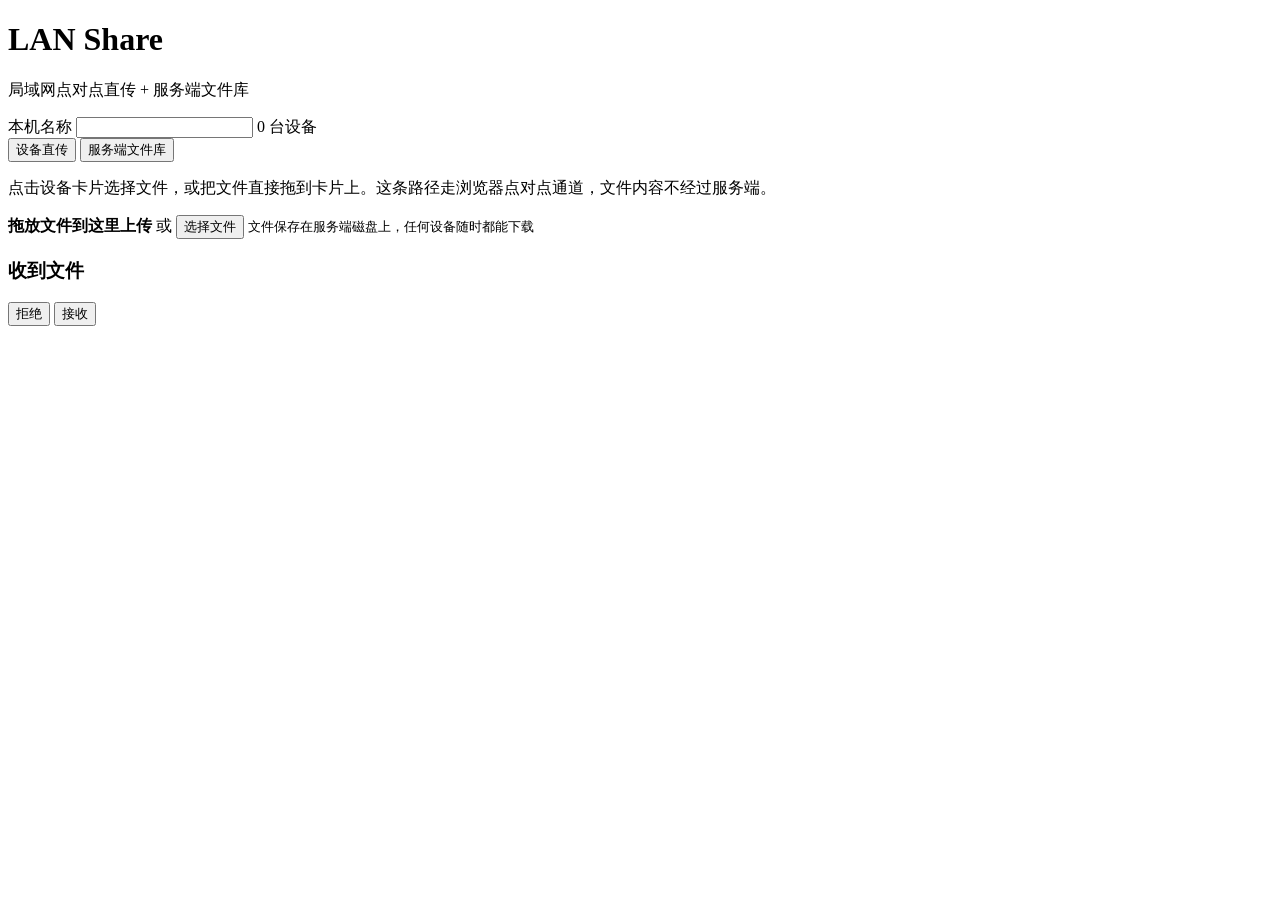
==== public/index.html @ 212f40ea "修掉 P2P 发送在 16MB 处必崩的问题，并提速 根因：Chrome 的 DataChannel 发送队列总共只有约 16MB，bufferedAmount 一超过 send() 不是排队而是直接" ====
<!DOCTYPE html>
<html lang="zh-CN">
<head>
<meta charset="utf-8">
<meta name="viewport" content="width=device-width, initial-scale=1, viewport-fit=cover">
<title>LAN Share · 局域网文件分享</title>
<link rel="stylesheet" href="/style.css">
</head>
<body>

<header class="topbar">
  <div class="brand">
    <span class="logo"></span>
    <div class="brand-text">
      <h1>LAN Share</h1>
      <p class="sub">局域网点对点直传 + 服务端文件库</p>
    </div>
  </div>
  <div class="me">
    <label for="myName">本机名称</label>
    <input id="myName" maxlength="24" spellcheck="false" autocomplete="off">
    <span id="peerCount" class="badge">0 台设备</span>
  </div>
</header>

<nav class="tabs">
  <button class="tab active" data-tab="p2p">设备直传</button>
  <button class="tab" data-tab="vault">服务端文件库</button>
</nav>

<main>
  <section id="pane-p2p" class="pane active">
    <p class="hint">点击设备卡片选择文件，或把文件直接拖到卡片上。这条路径走浏览器点对点通道，文件内容不经过服务端。</p>
    <div id="peerGrid" class="peer-grid"></div>
    <div id="transferList" class="transfer-list"></div>
  </section>

  <section id="pane-vault" class="pane">
    <div id="dropzone" class="dropzone">
      <strong>拖放文件到这里上传</strong>
      <span class="or">或</span>
      <button id="pickVault" class="btn">选择文件</button>
      <small>文件保存在服务端磁盘上，任何设备随时都能下载</small>
    </div>
    <div id="vaultMeta" class="vault-meta"></div>
    <ul id="vaultList" class="vault-list"></ul>
  </section>
</main>

<input id="peerPicker" type="file" multiple hidden>
<input id="vaultPicker" type="file" multiple hidden>

<div id="toasts" class="toasts"></div>

<div id="modal" class="modal hidden">
  <div class="modal-card">
    <h3 id="modalTitle">收到文件</h3>
    <p id="modalBody"></p>
    <div class="modal-actions">
      <button id="modalNo" class="btn">拒绝</button>
      <button id="modalYes" class="btn primary">接收</button>
    </div>
  </div>
</div>

<script src="/p2p-pump.js"></script>
<script src="/app.js"></script>
</body>
</html>
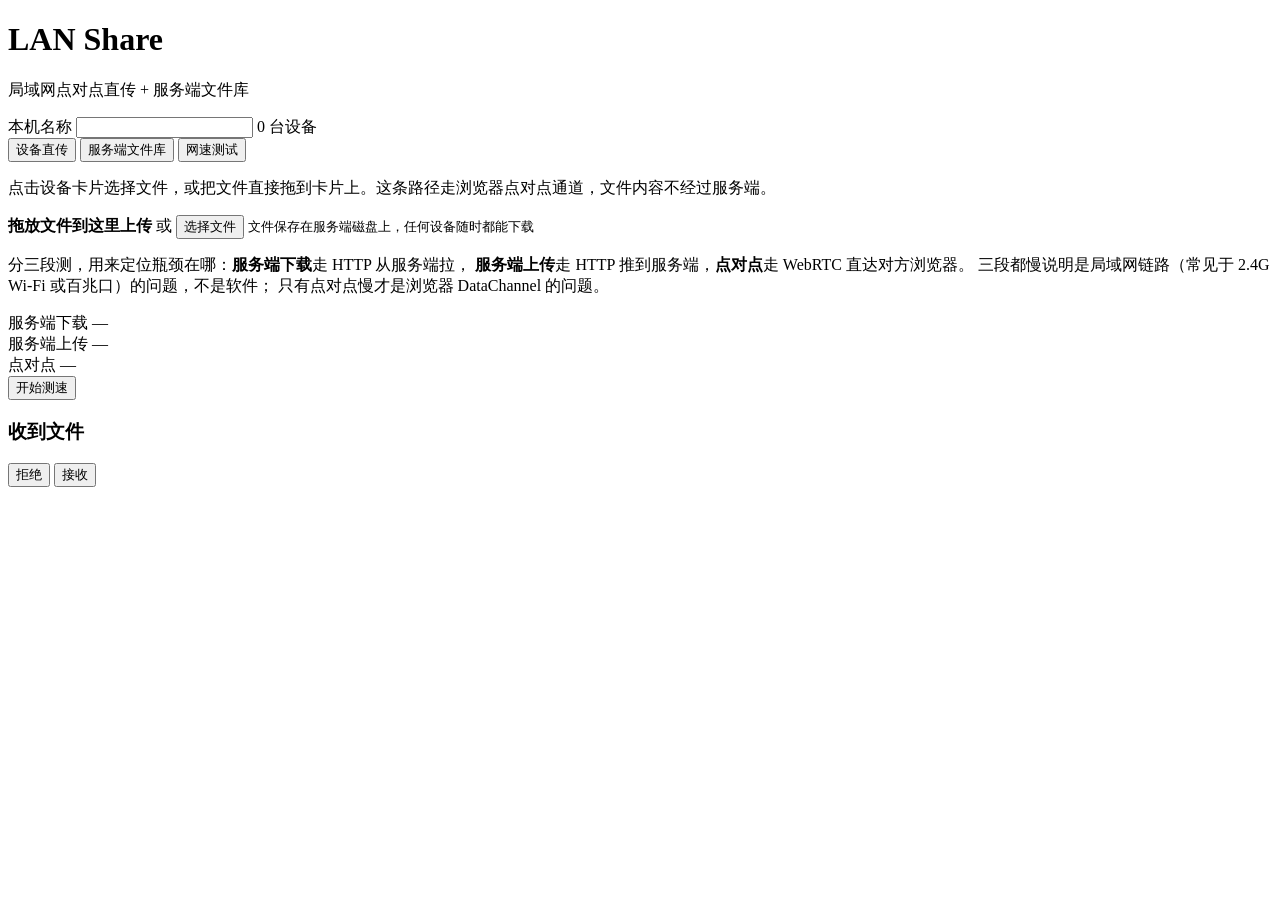
==== commit bcf57dd7: "C 服务端 IO 提速（一次读完 + 64KB 缓冲），并加内置三段测速 服务端吞吐实测（本机 loopback，64MB）：   上传（4MB 分块）  110 -> 190 MB/s   上传（整" ====
--- a/public/index.html
+++ b/public/index.html
@@ -26,6 +26,7 @@
 <nav class="tabs">
   <button class="tab active" data-tab="p2p">设备直传</button>
   <button class="tab" data-tab="vault">服务端文件库</button>
+  <button class="tab" data-tab="speed">网速测试</button>
 </nav>
 
 <main>
@@ -44,6 +45,33 @@
     </div>
     <div id="vaultMeta" class="vault-meta"></div>
     <ul id="vaultList" class="vault-list"></ul>
+  </section>
+
+  <section id="pane-speed" class="pane">
+    <p class="hint">
+      分三段测，用来定位瓶颈在哪：<b>服务端下载</b>走 HTTP 从服务端拉，
+      <b>服务端上传</b>走 HTTP 推到服务端，<b>点对点</b>走 WebRTC 直达对方浏览器。
+      三段都慢说明是局域网链路（常见于 2.4G Wi-Fi 或百兆口）的问题，不是软件；
+      只有点对点慢才是浏览器 DataChannel 的问题。
+    </p>
+    <div class="speed-panel">
+      <div class="speed-row">
+        <span class="speed-label">服务端下载</span>
+        <span class="speed-value" id="spDown">—</span>
+      </div>
+      <div class="speed-row">
+        <span class="speed-label">服务端上传</span>
+        <span class="speed-value" id="spUp">—</span>
+      </div>
+      <div class="speed-row">
+        <span class="speed-label">点对点 <small id="spPeerName"></small></span>
+        <span class="speed-value" id="spP2p">—</span>
+      </div>
+      <div class="speed-actions">
+        <button id="runSpeed" class="btn primary">开始测速</button>
+        <span id="speedLog" class="speed-log"></span>
+      </div>
+    </div>
   </section>
 </main>
 
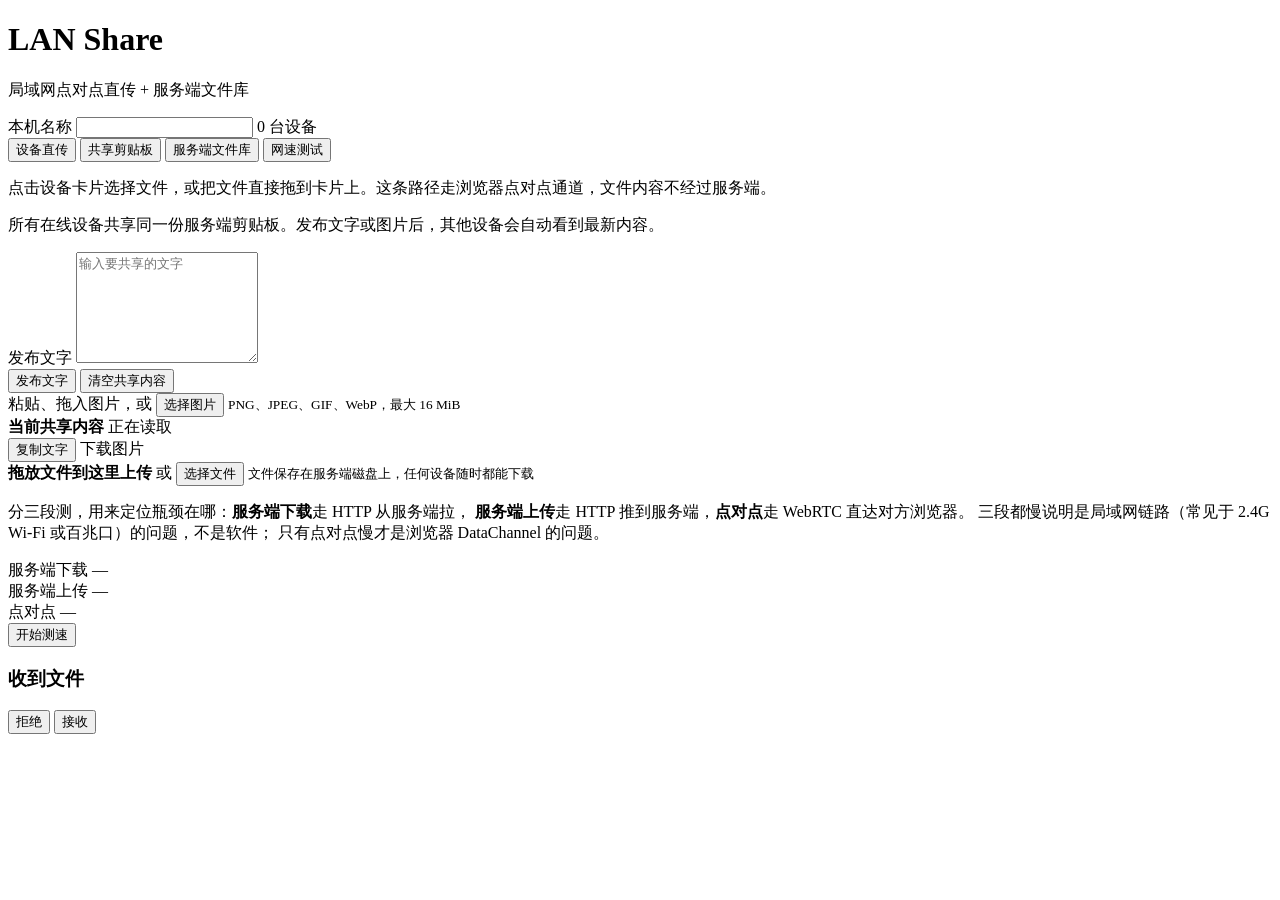
==== commit 957b8bd1: "feat: add shared clipboard and streamline p2p" ====
--- a/public/index.html
+++ b/public/index.html
@@ -25,6 +25,7 @@
 
 <nav class="tabs">
   <button class="tab active" data-tab="p2p">设备直传</button>
+  <button class="tab" data-tab="clipboard">共享剪贴板</button>
   <button class="tab" data-tab="vault">服务端文件库</button>
   <button class="tab" data-tab="speed">网速测试</button>
 </nav>
@@ -34,6 +35,34 @@
     <p class="hint">点击设备卡片选择文件，或把文件直接拖到卡片上。这条路径走浏览器点对点通道，文件内容不经过服务端。</p>
     <div id="peerGrid" class="peer-grid"></div>
     <div id="transferList" class="transfer-list"></div>
+  </section>
+
+  <section id="pane-clipboard" class="pane">
+    <p class="hint">所有在线设备共享同一份服务端剪贴板。发布文字或图片后，其他设备会自动看到最新内容。</p>
+    <div class="clipboard-layout">
+      <section class="clipboard-compose">
+        <label for="clipboardText">发布文字</label>
+        <textarea id="clipboardText" rows="7" placeholder="输入要共享的文字"></textarea>
+        <div class="clip-actions">
+          <button id="publishClipboardText" class="btn primary">发布文字</button>
+          <button id="clearClipboard" class="btn">清空共享内容</button>
+        </div>
+        <div id="clipboardImageDrop" class="clipboard-image-drop" tabindex="0">
+          <span>粘贴、拖入图片，或</span>
+          <button id="pickClipboardImage" class="btn">选择图片</button>
+          <small>PNG、JPEG、GIF、WebP，最大 16 MiB</small>
+        </div>
+      </section>
+      <section class="clipboard-current">
+        <div class="clipboard-current-head">
+          <strong>当前共享内容</strong>
+          <span id="clipboardStatus">正在读取</span>
+        </div>
+        <div id="clipboardPreview" class="clipboard-preview"></div>
+        <button id="copyClipboardText" class="btn hidden">复制文字</button>
+        <a id="downloadClipboardImage" class="btn hidden" download>下载图片</a>
+      </section>
+    </div>
   </section>
 
   <section id="pane-vault" class="pane">
@@ -77,6 +106,7 @@
 
 <input id="peerPicker" type="file" multiple hidden>
 <input id="vaultPicker" type="file" multiple hidden>
+<input id="clipboardImagePicker" type="file" accept="image/png,image/jpeg,image/gif,image/webp" hidden>
 
 <div id="toasts" class="toasts"></div>
 
@@ -91,6 +121,14 @@
   </div>
 </div>
 
+<!-- 可选 TURN 中继配置：服务端按 LAN_SHARE_TURN 环境变量在返回首页时，把下面
+     那行 script 里的占位标记替换成一段 JSON 数组（无则留 null，纯内网离线
+     直连）。app.js 的 makeLane 会把它加进 iceServers。
+     注意：占位标记的原文在整个文件里只能出现一次，就是下面那行。服务端的
+     替换命中的是"第一次出现"，所以在注释里再抄一遍原文，注入就会打进注释、
+     而真正要用的那行反而没被替换（页面里就永远是 null）。 -->
+<script>window.__LAN_SHARE_TURN__ = /*__TURN_CONFIG__*/ null;</script>
+<script src="/relay-channel.js"></script>
 <script src="/p2p-pump.js"></script>
 <script src="/app.js"></script>
 </body>
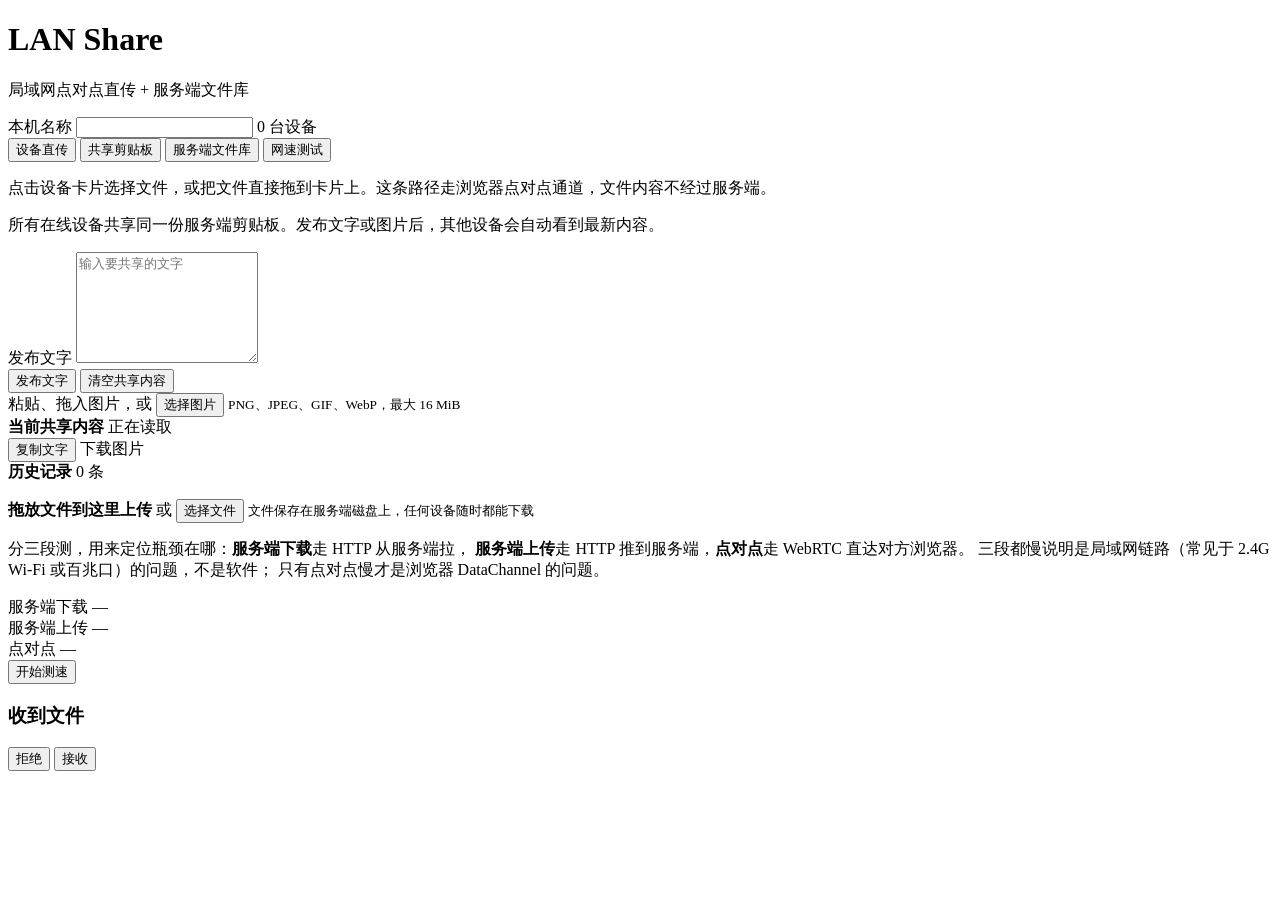
==== commit cd36fc0e: "1" ====
--- a/public/index.html
+++ b/public/index.html
@@ -61,6 +61,11 @@
         <div id="clipboardPreview" class="clipboard-preview"></div>
         <button id="copyClipboardText" class="btn hidden">复制文字</button>
         <a id="downloadClipboardImage" class="btn hidden" download>下载图片</a>
+        <div class="clipboard-history-head">
+          <strong>历史记录</strong>
+          <span id="clipboardHistoryCount">0 条</span>
+        </div>
+        <ul id="clipboardHistory" class="clipboard-history"></ul>
       </section>
     </div>
   </section>
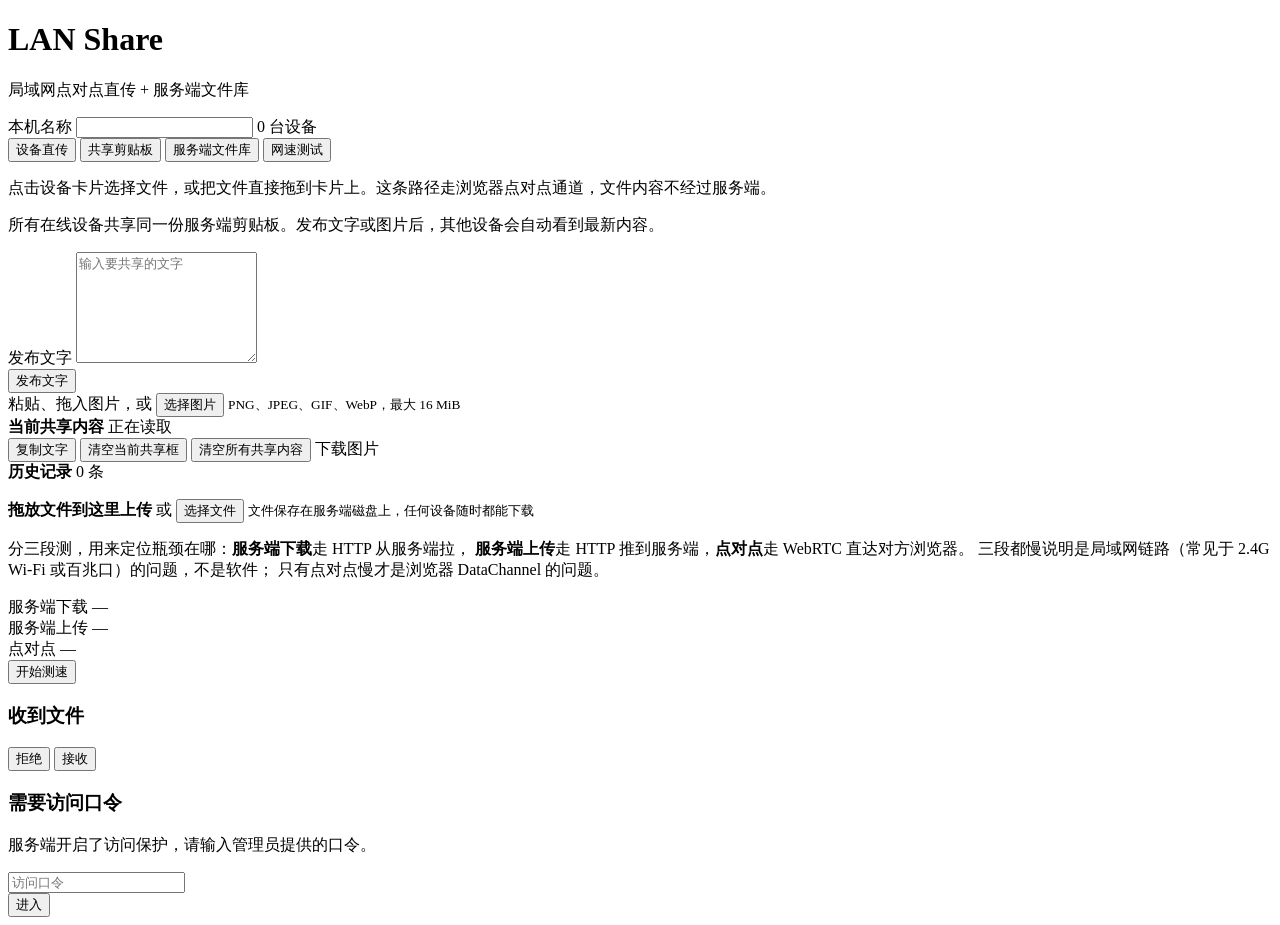
==== commit 8a39bec4: "同步 workflow 场景文档与内嵌资源产物的最新实现 - 源码 lan_share.c、前端 public/、测试与工具链整体更新 - 新增 DESIGN.md（传输抽象与多 lane 设计说明）" ====
--- a/public/index.html
+++ b/public/index.html
@@ -4,6 +4,7 @@
 <meta charset="utf-8">
 <meta name="viewport" content="width=device-width, initial-scale=1, viewport-fit=cover">
 <title>LAN Share · 局域网文件分享</title>
+<link rel="icon" type="image/png" sizes="32x32" href="/favicon.png">
 <link rel="stylesheet" href="/style.css">
 </head>
 <body>
@@ -45,7 +46,6 @@
         <textarea id="clipboardText" rows="7" placeholder="输入要共享的文字"></textarea>
         <div class="clip-actions">
           <button id="publishClipboardText" class="btn primary">发布文字</button>
-          <button id="clearClipboard" class="btn">清空共享内容</button>
         </div>
         <div id="clipboardImageDrop" class="clipboard-image-drop" tabindex="0">
           <span>粘贴、拖入图片，或</span>
@@ -59,8 +59,12 @@
           <span id="clipboardStatus">正在读取</span>
         </div>
         <div id="clipboardPreview" class="clipboard-preview"></div>
-        <button id="copyClipboardText" class="btn hidden">复制文字</button>
-        <a id="downloadClipboardImage" class="btn hidden" download>下载图片</a>
+        <div class="clip-actions">
+          <button id="copyClipboardText" class="btn">复制文字</button>
+          <button id="clearCurrentClipboard" class="btn">清空当前共享框</button>
+          <button id="clearClipboard" class="btn">清空所有共享内容</button>
+          <a id="downloadClipboardImage" class="btn hidden" download>下载图片</a>
+        </div>
         <div class="clipboard-history-head">
           <strong>历史记录</strong>
           <span id="clipboardHistoryCount">0 条</span>
@@ -126,6 +130,17 @@
   </div>
 </div>
 
+<div id="tokenModal" class="modal hidden">
+  <div class="modal-card">
+    <h3>需要访问口令</h3>
+    <p>服务端开启了访问保护，请输入管理员提供的口令。</p>
+    <input id="tokenInput" class="token-input" type="password" autocomplete="current-password" placeholder="访问口令">
+    <div class="modal-actions">
+      <button id="tokenSubmit" class="btn primary">进入</button>
+    </div>
+  </div>
+</div>
+
 <!-- 可选 TURN 中继配置：服务端按 LAN_SHARE_TURN 环境变量在返回首页时，把下面
      那行 script 里的占位标记替换成一段 JSON 数组（无则留 null，纯内网离线
      直连）。app.js 的 makeLane 会把它加进 iceServers。
